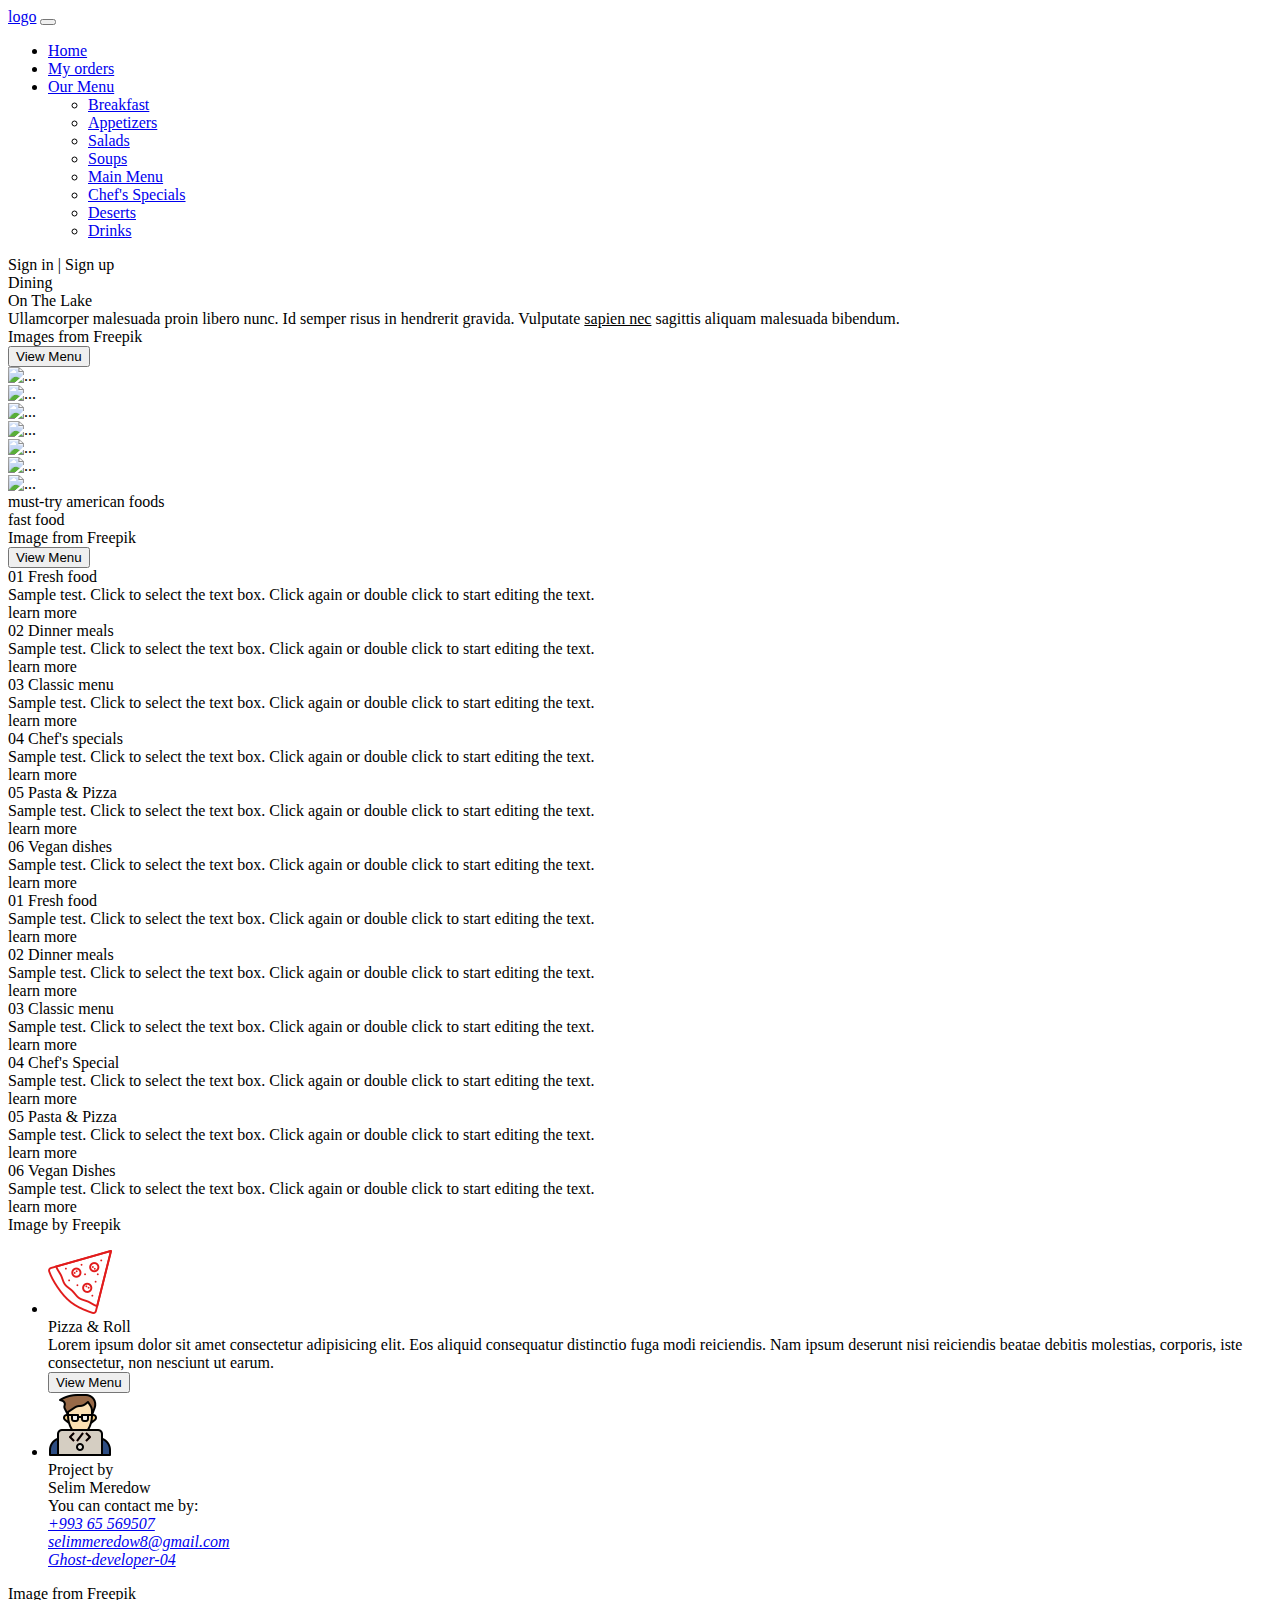
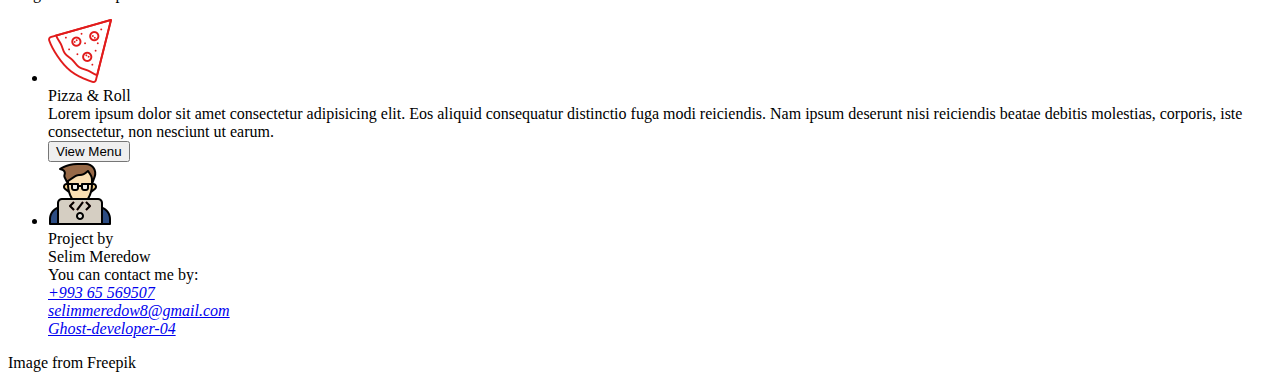
==== index.html @ cb2503ba "I have Finished. v1.0.0" ====
<!DOCTYPE html>
<html lang="en">
<head>
    <meta charset="UTF-8">
    <meta http-equiv="X-UA-Compatible" content="IE=edge">
    <meta name="viewport" content="width=device-width, initial-scale=1.0">
    <title>MB restaurant</title>
    <link rel="stylesheet" href="css/bootstrap.min.css">
    <link rel="stylesheet" href="aos/aos.css">
    <link rel="stylesheet" href="splide-js/dist/css/splide.min.css">
    <link rel="stylesheet" href="bootstrap-icons/font/bootstrap-icons.css">
    <link rel="stylesheet" href="css/style.css">
</head>
<body>
    <!-- Navbar -->
    <nav class="navbar navbar-expand-md logo">
        <div class="container-xl">
            <a class="navbar-brand opacity-25 size fw-bold" href="#">logo</a>
            <button class="navbar-toggler toggle-border" type="button" data-bs-toggle="collapse" data-bs-target="#navbarSupportedContent" aria-controls="navbarSupportedContent" aria-expanded="false" aria-label="Toggle navigation">
            <span class="navbar-toggler-icon"></span>
            </button>
            <div class="collapse navbar-collapse" id="navbarSupportedContent">
                <ul class="navbar-nav me-auto mb-2 mb-md-0">
                    <li class="nav-item">
                        <a class="nav-link active" aria-current="page" href="#">Home</a>
                    </li>
                    <li class="nav-item">
                        <a class="nav-link disabled" href="#">My orders</a>
                    </li>
                    <li class="nav-item dropdown">
                        <a class="nav-link dropdown-toggle" href="#" role="button" data-bs-toggle="dropdown" aria-expanded="false">
                        Our Menu
                        </a>
                        <ul class="dropdown-menu">
                            <li><a class="dropdown-item" href="#">Breakfast</a></li>
                            <li><a class="dropdown-item" href="#">Appetizers</a></li>
                            <li><a class="dropdown-item" href="#">Salads</a></li>
                            <li><a class="dropdown-item" href="#">Soups</a></li>
                            <li><a class="dropdown-item" href="#">Main Menu</a></li>
                            <li><a class="dropdown-item" href="#">Chef's Specials</a></li>
                            <li><a class="dropdown-item" href="#">Deserts</a></li>
                            <li><a class="dropdown-item" href="#">Drinks</a></li>
                        </ul>
                    </li>
                </ul>
                <div class="d-flex">
                    <div class="link-dark opacity-50">
                        Sign in <span class="opacity-100 px-2">|</span> Sign up
                    </div>
                </div>
            </div>
        </div>
    </nav>

    <!-- Block-1 -->
    <div class="container-xl pt-3">
        <div class="row justify-content-center align-items-center">
            <div class="col-12 col-md-6 order-1 order-md-0 text-center text-md-start pt-3 pt-md-0">
                <div class="display-1 text-danger fw-bold">
                    Dining
                </div>
                <div class="display-1 fw-bold">
                    On The Lake
                </div>
                <div class="h6 text-secondary pt-4">
                    Ullamcorper malesuada proin libero nunc. Id semper risus in hendrerit gravida. Vulputate <span class="link-underline-dark"><u>sapien nec</u></span> sagittis aliquam malesuada bibendum.
                </div>
                <div class="h6 text-secondary pt-2 pb-4">
                    Images from <span class="border-1 border-bottom border-dark">Freepik</span>
                </div>
                <div>
                    <button class="btn btn-danger btn-md rounded-pill px-3">View Menu</button>
                </div>
            </div>
            <div class="col-12 col-md-6 order-0 order-md-1">
                <img src="img/01.jpg" alt="..." class="img-fluid rounded-circle">
            </div>
        </div>
    </div>

    <!-- Block-2 -->
    <div class="container-xl py-3 pt-md-5">
        <div class="row justify-content-center align-items-center">
            <div class="col-6 col-md-3 ">
                <img src="img/0201.jpg" alt="..." class="img-fluid">
            </div>
            <div class="col-6 col-md-3">
                <img src="img/0202(edited).jpg" alt="..." class="img-fluid">
            </div>
            <div class="col-3 d-none d-md-block">
                <img src="img/0203.jpg" alt="..." class="img-fluid">
            </div>
            <div class="col-3 d-none d-md-block">
                <img src="img/0204.jpg" alt="..." class="img-fluid">
            </div>
        </div>
        <div class="row justify-content-center align-items-center d-md-none pt-3">
            <div class="col-6">
                <img src="img/0203.jpg" alt="..." class="img-fluid">
            </div>
            <div class="col-6">
                <img src="img/0204.jpg" alt="..." class="img-fluid">
            </div>
        </div>
    </div>

    <!-- Block-3 -->
    <div class="bg-image-1 py-5">
        <div class="container-xl py-5">
            <div class="row justify-content-start text-white py-5">
                <div class="col-8">
                    <div class="h3 text-uppercase fw-normal">
                        must-try american foods
                    </div>
                    <div class="display-1 fw-bold text-capitalize py-2">
                        fast food
                    </div>
                    <div class="h6 fw-normal py-3">
                        Image from <span class="border-bottom border-1 border-danger">Freepik</span>
                    </div>
                    <div>
                        <button class="btn btn-danger btn-md rounded-pill px-3">View Menu</button>
                    </div>
                </div>
            </div>
        </div>
    </div>

    <!-- Block-4 -->
    <div class="bg-image-2 py-5">
        <div class="container-xl pt-md-5">
            <div class="pt-md-5">
                <div class="pt-md-5">
                    <div class="pt-md-5">
                        <div class="pt-md-5">
                            <div class="pt-md-5">
                                <div class="pt-md-5">
                                    <div class="pt-md-5">
                                        <div class="pt-md-5">
                                            <div class="row justify-content-center align-items-center d-none d-md-flex" data-aos="fade-down">
                                                <div class="col-4 pt-3">
                                                    <div class="bg-dark px-4 py-3">
                                                        <div class="h5 fw-normal text-white text-capitalize">
                                                            <span class="display-4 bg-danger rounded-circle logo ps-1 pe-2 py-1">01 </span> <span class="ps-2">Fresh food</span>
                                                        </div>
                                                        <div class="h6 fw-normal text-light opacity-50 fst-italic pt-2 pb-3">
                                                            Sample test. Click to select the text box. Click again or double click to start editing the text.
                                                        </div>
                                                        <div class="text-white text-uppercase border-bottom border-1 border-white d-inline-block">
                                                            learn more
                                                        </div>
                                                    </div>
                                                </div>
                                                <div class="col-4 pt-3">
                                                    <div class="bg-dark px-4 py-3">
                                                        <div class="h5 fw-normal text-white text-capitalize">
                                                            <span class="display-4 bg-danger rounded-circle logo ps-1 pe-2 py-1">02 </span> <span class="ps-2">Dinner meals</span>
                                                        </div>
                                                        <div class="h6 fw-normal text-light opacity-50 fst-italic pt-2 pb-3">
                                                            Sample test. Click to select the text box. Click again or double click to start editing the text.
                                                        </div>
                                                        <div class="text-white text-uppercase border-bottom border-1 border-white d-inline-block">
                                                            learn more
                                                        </div>
                                                    </div>
                                                </div>
                                                <div class="col-4 pt-3">
                                                    <div class="bg-dark px-4 py-3">
                                                        <div class="h5 fw-normal text-white text-capitalize">
                                                            <span class="display-4 bg-danger rounded-circle logo ps-1 pe-2 py-1">03 </span> <span class="ps-2">Classic menu</span>
                                                        </div>
                                                        <div class="h6 fw-normal text-light opacity-50 fst-italic pt-2 pb-3">
                                                            Sample test. Click to select the text box. Click again or double click to start editing the text.
                                                        </div>
                                                        <div class="text-white text-uppercase border-bottom border-1 border-white d-inline-block">
                                                            learn more
                                                        </div>
                                                    </div>
                                                </div>
                                            </div>
                                            <div class="row justify-content-center align-items-center d-none d-md-flex pt-3" data-aos="fade-up">
                                                <div class="col-4 pt-3">
                                                    <div class="bg-dark px-4 py-3">
                                                        <div class="h5 fw-normal text-white text-capitalize">
                                                            <span class="display-4 bg-danger rounded-circle logo ps-1 pe-2 py-1">04 </span> <span class="ps-2">Chef's specials</span>
                                                        </div>
                                                        <div class="h6 fw-normal text-light opacity-50 fst-italic pt-2 pb-3">
                                                            Sample test. Click to select the text box. Click again or double click to start editing the text.
                                                        </div>
                                                        <div class="text-white text-uppercase border-bottom border-1 border-white d-inline-block">
                                                            learn more
                                                        </div>
                                                    </div>
                                                </div>
                                                <div class="col-4 pt-3">
                                                    <div class="bg-dark px-4 py-3">
                                                        <div class="h5 fw-normal text-white text-capitalize">
                                                            <span class="display-4 bg-danger rounded-circle logo ps-1 pe-2 py-1">05 </span> <span class="ps-2">Pasta & Pizza</span>
                                                        </div>
                                                        <div class="h6 fw-normal text-light opacity-50 fst-italic pt-2 pb-3">
                                                            Sample test. Click to select the text box. Click again or double click to start editing the text.
                                                        </div>
                                                        <div class="text-white text-uppercase border-bottom border-1 border-white d-inline-block">
                                                            learn more
                                                        </div>
                                                    </div>
                                                </div>
                                                <div class="col-4 pt-3">
                                                    <div class="bg-dark px-4 py-3">
                                                        <div class="h5 fw-normal text-white text-capitalize">
                                                            <span class="display-4 bg-danger rounded-circle logo ps-1 pe-2 py-1">06 </span> <span class="ps-2">Vegan dishes</span>
                                                        </div>
                                                        <div class="h6 fw-normal text-light opacity-50 fst-italic pt-2 pb-3">
                                                            Sample test. Click to select the text box. Click again or double click to start editing the text.
                                                        </div>
                                                        <div class="text-white text-uppercase border-bottom border-1 border-white d-inline-block">
                                                            learn more
                                                        </div>
                                                    </div>
                                                </div>
                                            </div>
                                            <!-- Phone version -->
                                            <div class="row justify-content-start d-md-none" data-aos="fade-right">
                                                <div class="col-8 col-md-4 pt-3">
                                                    <div class="bg-dark px-4 py-3">
                                                        <div class="h3 fw-normal text-white text-capitalize">
                                                            <span class="display-4 bg-danger rounded-circle logo ps-1 pe-2 py-1">01 </span> <span class="ps-2">Fresh food</span>
                                                        </div>
                                                        <div class="h6 fw-normal text-light opacity-50 fst-italic pt-2 pb-3">
                                                            Sample test. Click to select the text box. Click again or double click to start editing the text.
                                                        </div>
                                                        <div class="text-white text-uppercase border-bottom border-1 border-white d-inline-block">
                                                            learn more
                                                        </div>
                                                    </div>
                                                </div>
                                            </div>
                                            <div class="row justify-content-end d-md-none" data-aos="fade-left">
                                                <div class="col-8 col-md-4 pt-3">
                                                    <div class="bg-dark px-4 py-3">
                                                        <div class="h3 fw-normal text-white text-capitalize">
                                                            <span class="display-4 bg-danger rounded-circle logo ps-1 pe-2 py-1">02 </span> <span class="ps-2">Dinner meals</span>
                                                        </div>
                                                        <div class="h6 fw-normal text-light opacity-50 fst-italic pt-2 pb-3">
                                                            Sample test. Click to select the text box. Click again or double click to start editing the text.
                                                        </div>
                                                        <div class="text-white text-uppercase border-bottom border-1 border-white d-inline-block">
                                                            learn more
                                                        </div>
                                                    </div>
                                                </div>
                                            </div>
                                            <div class="row justify-content-start d-md-none" data-aos="fade-right">
                                                <div class="col-8 col-md-4 pt-3">
                                                    <div class="bg-dark px-4 py-3">
                                                        <div class="h3 fw-normal text-white text-capitalize">
                                                            <span class="display-4 bg-danger rounded-circle logo ps-1 pe-2 py-1">03 </span> <span class="ps-2">Classic menu</span>
                                                        </div>
                                                        <div class="h6 fw-normal text-light opacity-50 fst-italic pt-2 pb-3">
                                                            Sample test. Click to select the text box. Click again or double click to start editing the text.
                                                        </div>
                                                        <div class="text-white text-uppercase border-bottom border-1 border-white d-inline-block">
                                                            learn more
                                                        </div>
                                                    </div>
                                                </div>
                                            </div>
                                            <div class="row justify-content-end d-md-none" data-aos="fade-left">
                                                <div class="col-8 col-md-4 pt-3">
                                                    <div class="bg-dark px-4 py-3">
                                                        <div class="h3 fw-normal text-white text-capitalize">
                                                            <span class="display-4 bg-danger rounded-circle logo ps-1 pe-2 py-1">04 </span> <span class="ps-2">Chef's Special</span>
                                                        </div>
                                                        <div class="h6 fw-normal text-light opacity-50 fst-italic pt-2 pb-3">
                                                            Sample test. Click to select the text box. Click again or double click to start editing the text.
                                                        </div>
                                                        <div class="text-white text-uppercase border-bottom border-1 border-white d-inline-block">
                                                            learn more
                                                        </div>
                                                    </div>
                                                </div>
                                            </div>
                                            <div class="row justify-content-start d-md-none" data-aos="fade-right">
                                                <div class="col-8 col-md-4 pt-3">
                                                    <div class="bg-dark px-4 py-3">
                                                        <div class="h3 fw-normal text-white text-capitalize">
                                                            <span class="display-4 bg-danger rounded-circle logo ps-1 pe-2 py-1">05 </span> <span class="ps-2">Pasta & Pizza</span>
                                                        </div>
                                                        <div class="h6 fw-normal text-light opacity-50 fst-italic pt-2 pb-3">
                                                            Sample test. Click to select the text box. Click again or double click to start editing the text.
                                                        </div>
                                                        <div class="text-white text-uppercase border-bottom border-1 border-white d-inline-block">
                                                            learn more
                                                        </div>
                                                    </div>
                                                </div>
                                            </div>
                                            <div class="row justify-content-end d-md-none" data-aos="fade-left">
                                                <div class="col-8 col-md-4 pt-3">
                                                    <div class="bg-dark px-4 py-3">
                                                        <div class="h3 fw-normal text-white text-capitalize">
                                                            <span class="display-4 bg-danger rounded-circle logo ps-1 pe-2 py-1">06 </span> <span class="ps-2">Vegan Dishes</span>
                                                        </div>
                                                        <div class="h6 fw-normal text-light opacity-50 fst-italic pt-2 pb-3">
                                                            Sample test. Click to select the text box. Click again or double click to start editing the text.
                                                        </div>
                                                        <div class="text-white text-uppercase border-bottom border-1 border-white d-inline-block">
                                                            learn more
                                                        </div>
                                                    </div>
                                                </div>
                                            </div>
                                            <div class="text-center opacity-50 text-white h6 pt-3">
                                                Image by <span class="border-bottom border-1 border-white">Freepik</span>
                                            </div>
                                        </div>
                                    </div>
                                </div>
                            </div>
                        </div>
                    </div>
                </div>
            </div>
        </div>
    </div>

    <!-- Block-5 -->
    <div class="bg-image-3 py-5 d-none d-md-block">
        <div class="container-xl">
            <div class="row justify-content-start">
                <div class="col-5">
                    <div class="bg-light pt-5 pb-3">
                        <section id="image-carousel" class="splide" aria-label="Beautiful Images">
                            <div class="splide__track">
                                <ul class="splide__list">
                                    <li class="splide__slide text-center" data-splide-interval="5000">
                                        <div>
                                            <img src="img/pizza.png" alt="..." class="img-fluid">
                                        </div>
                                        <div class="h5 fw-bold py-3">
                                            Pizza & Roll
                                        </div>
                                        <div class="row justify-content-center">
                                            <div class="col-7">
                                                Lorem ipsum dolor sit amet consectetur adipisicing elit. Eos aliquid consequatur distinctio fuga modi reiciendis. Nam ipsum deserunt nisi reiciendis beatae debitis molestias, corporis, iste consectetur, non nesciunt ut earum.
                                            </div>
                                        </div>
                                        <div class="py-5">
                                            <button class="btn btn-outline-danger border-2 rounded-5 text-uppercase text-black px-3">View Menu</button>
                                        </div>
                                    </li>
                                    <li class="splide__slide text-center" data-splide-interval="5000">
                                        <div>
                                            <img src="img/coding.png" alt="..." class="img-fluid">
                                        </div>
                                        <div class="h4 pt-3">
                                            Project by
                                        </div>
                                        <div class="text-danger border-1 border-bottom border-danger h3 d-inline-block">
                                            Selim Meredow
                                        </div>
                                        <div class="h5 pt-5">
                                            You can contact me by:
                                        </div>
                                        <div class="h5 pt-3">
                                            <a href="tel:+99365569507" class="text-decoration-none text-success"><i class="bi bi-telephone-fill"> +993 65 569507</i></a>
                                        </div>
                                        <div class="h5 pt-3">
                                            <a href="mailto:selimmeredow8@gmail.com" class="text-decoration-none text-danger"><i class="bi bi-envelope-at"> selimmeredow8@gmail.com</i></a>
                                        </div>
                                        <div class="h5 pt-3">
                                            <a href="https://github.com/Ghost-developer-04" target="_blank" class="text-decoration-none text-primary"><i class="bi bi-github"> Ghost-developer-04</i></a>
                                        </div>
                                    </li>
                                </ul>
                            </div>
                        </section>
                    </div>
                </div>
            </div>
            <div class="h6 text-white pt-3">
                Image from <span class="border-1 border-bottom border-danger">Freepik</span>
            </div>
        </div>
    </div>
    <!-- Phone version -->
    <div class="bg-image-3 d-md-none">
        <div class="bg-dark bg-opacity-75 py-5">
            <div class="row justify-content-center">
                <div class="col-12">
                    <section id="image-carousel-2" class="splide" aria-label="Beautiful Images">
                        <div class="splide__track">
                            <ul class="splide__list">
                                <li class="splide__slide text-center text-white">
                                    <div>
                                        <img src="img/pizza.png" alt="..." class="img-fluid">
                                    </div>
                                    <div class="h5 fw-bold py-3">
                                        Pizza & Roll
                                    </div>
                                    <div class="row justify-content-center">
                                        <div class="col-7">
                                            Lorem ipsum dolor sit amet consectetur adipisicing elit. Eos aliquid consequatur distinctio fuga modi reiciendis. Nam ipsum deserunt nisi reiciendis beatae debitis molestias, corporis, iste consectetur, non nesciunt ut earum.
                                        </div>
                                    </div>
                                    <div class="py-5">
                                        <button class="btn btn-outline-danger border-3 rounded-5 text-uppercase text-light px-3">View Menu</button>
                                    </div>
                                </li>
                                <li class="splide__slide text-center text-light">
                                    <div>
                                        <img src="img/coding.png" alt="..." class="img-fluid">
                                    </div>
                                    <div class="h4 pt-3">
                                        Project by
                                    </div>
                                    <div class="text-danger border-1 border-bottom border-danger h3 d-inline-block">
                                        Selim Meredow
                                    </div>
                                    <div class="h5 pt-5">
                                        You can contact me by:
                                    </div>
                                    <div class="h5 pt-3">
                                        <a href="tel:+99365569507" class="text-decoration-none text-success"><i class="bi bi-telephone-fill"> +993 65 569507</i></a>
                                    </div>
                                    <div class="h5 pt-3">
                                        <a href="mailto:selimmeredow8@gmail.com" class="text-decoration-none text-danger"><i class="bi bi-envelope-at"> selimmeredow8@gmail.com</i></a>
                                    </div>
                                    <div class="h5 pt-3">
                                        <a href="https://github.com/Ghost-developer-04" target="_blank" class="text-decoration-none text-primary"><i class="bi bi-github"> Ghost-developer-04</i></a>
                                    </div>
                                </li>
                            </ul>
                        </div>
                    </section>
                </div>
                <div class="h6 text-white text-center pt-5">
                    Image from <span class="border-1 border-bottom border-danger">Freepik</span>
                </div>
            </div>
        </div>
    </div>

    <script src="js/bootstrap.bundle.min.js"></script>
    <script src="aos/aos.js"></script>
    <script src="splide-js/dist/js/splide.min.js"></script>

    <script>
        AOS.init()
    </script>

    <script>
        new Splide( '#image-carousel', {
            type: "loop",
            autoplay: "play",
            pauseOnHover: true
        } ).mount();
    </script>

    <script>
        new Splide( '#image-carousel-2', {
            type: "loop",
            drag: "free",
            snap: true
        } ).mount();
    </script>
</body>
</html>
---- css/style.css ----
@font-face {
    font-family: "ChocolateCovered";
    src: url(../fonts/Chocolate\ Covered\ Raindrops.ttf);
}

.logo {
    font-family: ChocolateCovered, serif;
}

.toggle-border {
    --bs-navbar-toggler-border-color: none;
}

.size {
    --bs-navbar-brand-font-size: 2rem;
}

.bg-image-1 {
    background: url(../img/03.jpg);
    background-position: center;
    background-repeat: no-repeat;
    background-size: cover;
}

.bg-image-2 {
    background: url(../img/04.jpg);
    background-position: center;
    background-repeat: no-repeat;
    background-size: cover;
}

.bg-image-3 {
    background: url(../img/05.jpg);
    background-position: center;
    background-repeat: no-repeat;
    background-size: cover;
}
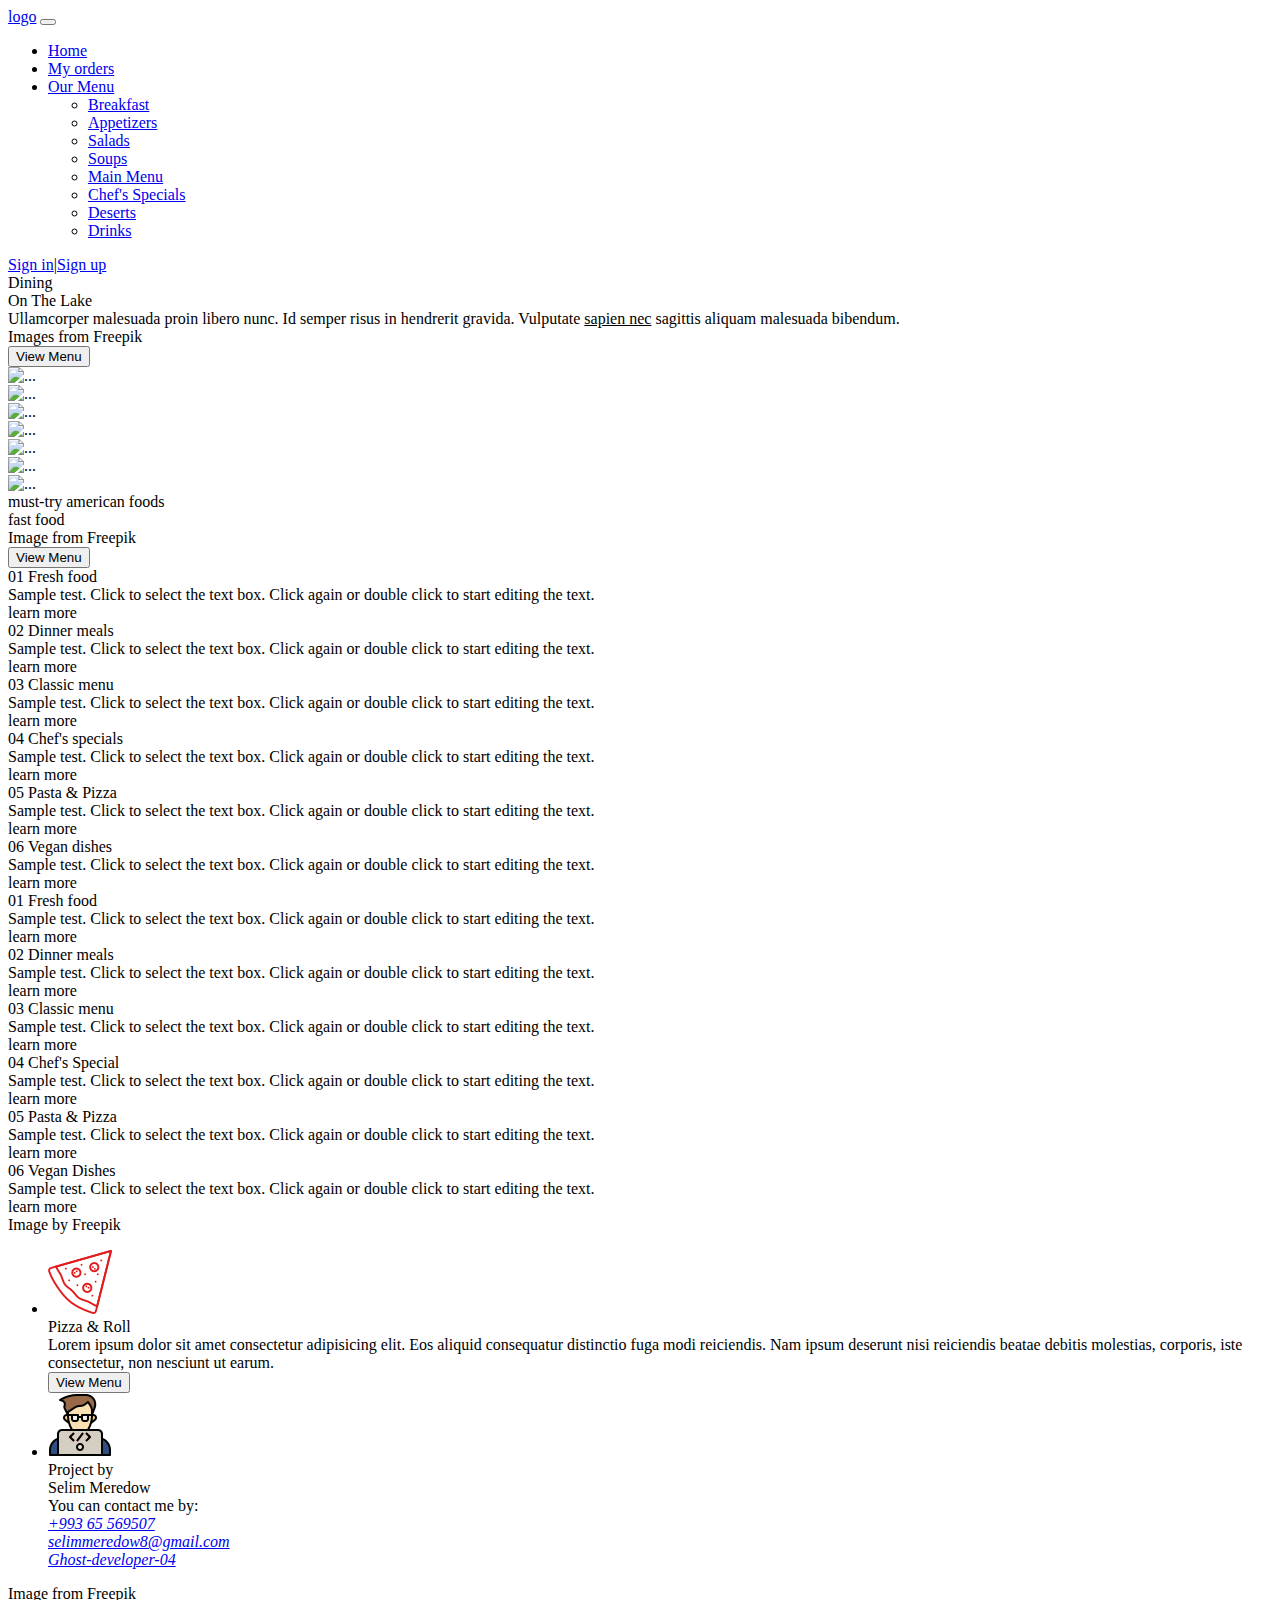
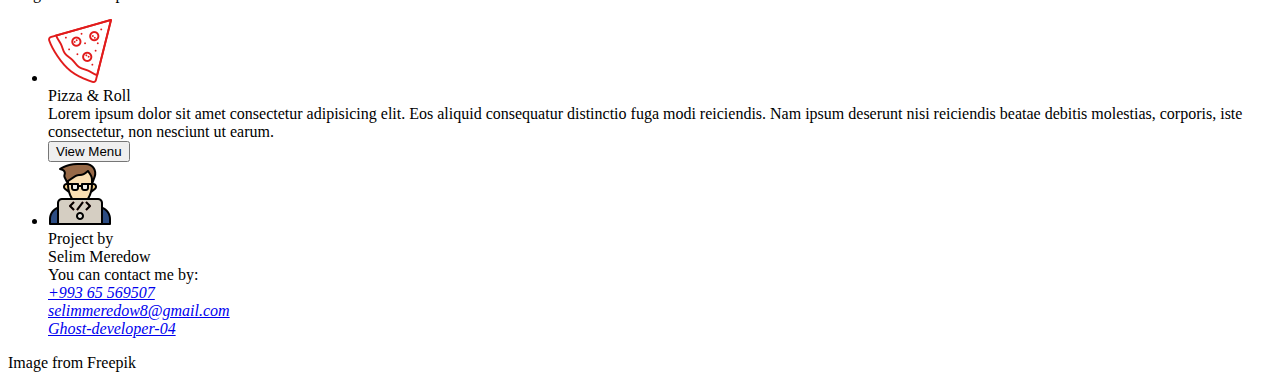
==== commit f93b8c36: "Sign-in added. v1.0.4" ====
--- a/index.html
+++ b/index.html
@@ -10,10 +10,11 @@
     <link rel="stylesheet" href="splide-js/dist/css/splide.min.css">
     <link rel="stylesheet" href="bootstrap-icons/font/bootstrap-icons.css">
     <link rel="stylesheet" href="css/style.css">
+    <link rel="shortcut icon" href="img/favicon.ico" type="image/x-icon">
 </head>
 <body>
     <!-- Navbar -->
-    <nav class="navbar navbar-expand-md logo">
+    <nav class="h3 navbar navbar-expand-md logo">
         <div class="container-xl">
             <a class="navbar-brand opacity-25 size fw-bold" href="#">logo</a>
             <button class="navbar-toggler toggle-border" type="button" data-bs-toggle="collapse" data-bs-target="#navbarSupportedContent" aria-controls="navbarSupportedContent" aria-expanded="false" aria-label="Toggle navigation">
@@ -45,7 +46,7 @@
                 </ul>
                 <div class="d-flex">
                     <div class="link-dark opacity-50">
-                        Sign in <span class="opacity-100 px-2">|</span> Sign up
+                        <a href="sign-in/Sign-in.html">Sign in</a><span class="opacity-100 px-2">|</span><a href="sign-in/Sign-up.html">Sign up</a>
                     </div>
                 </div>
             </div>
@@ -128,7 +129,7 @@
 
     <!-- Block-4 -->
     <div class="bg-image-2 py-5">
-        <div class="container-xl pt-md-5">
+        <div class="container-xl pt-md-5 d-none d-md-block">
             <div class="pt-md-5">
                 <div class="pt-md-5">
                     <div class="pt-md-5">
@@ -219,100 +220,6 @@
                                                     </div>
                                                 </div>
                                             </div>
-                                            <!-- Phone version -->
-                                            <div class="row justify-content-start d-md-none" data-aos="fade-right">
-                                                <div class="col-8 col-md-4 pt-3">
-                                                    <div class="bg-dark px-4 py-3">
-                                                        <div class="h3 fw-normal text-white text-capitalize">
-                                                            <span class="display-4 bg-danger rounded-circle logo ps-1 pe-2 py-1">01 </span> <span class="ps-2">Fresh food</span>
-                                                        </div>
-                                                        <div class="h6 fw-normal text-light opacity-50 fst-italic pt-2 pb-3">
-                                                            Sample test. Click to select the text box. Click again or double click to start editing the text.
-                                                        </div>
-                                                        <div class="text-white text-uppercase border-bottom border-1 border-white d-inline-block">
-                                                            learn more
-                                                        </div>
-                                                    </div>
-                                                </div>
-                                            </div>
-                                            <div class="row justify-content-end d-md-none" data-aos="fade-left">
-                                                <div class="col-8 col-md-4 pt-3">
-                                                    <div class="bg-dark px-4 py-3">
-                                                        <div class="h3 fw-normal text-white text-capitalize">
-                                                            <span class="display-4 bg-danger rounded-circle logo ps-1 pe-2 py-1">02 </span> <span class="ps-2">Dinner meals</span>
-                                                        </div>
-                                                        <div class="h6 fw-normal text-light opacity-50 fst-italic pt-2 pb-3">
-                                                            Sample test. Click to select the text box. Click again or double click to start editing the text.
-                                                        </div>
-                                                        <div class="text-white text-uppercase border-bottom border-1 border-white d-inline-block">
-                                                            learn more
-                                                        </div>
-                                                    </div>
-                                                </div>
-                                            </div>
-                                            <div class="row justify-content-start d-md-none" data-aos="fade-right">
-                                                <div class="col-8 col-md-4 pt-3">
-                                                    <div class="bg-dark px-4 py-3">
-                                                        <div class="h3 fw-normal text-white text-capitalize">
-                                                            <span class="display-4 bg-danger rounded-circle logo ps-1 pe-2 py-1">03 </span> <span class="ps-2">Classic menu</span>
-                                                        </div>
-                                                        <div class="h6 fw-normal text-light opacity-50 fst-italic pt-2 pb-3">
-                                                            Sample test. Click to select the text box. Click again or double click to start editing the text.
-                                                        </div>
-                                                        <div class="text-white text-uppercase border-bottom border-1 border-white d-inline-block">
-                                                            learn more
-                                                        </div>
-                                                    </div>
-                                                </div>
-                                            </div>
-                                            <div class="row justify-content-end d-md-none" data-aos="fade-left">
-                                                <div class="col-8 col-md-4 pt-3">
-                                                    <div class="bg-dark px-4 py-3">
-                                                        <div class="h3 fw-normal text-white text-capitalize">
-                                                            <span class="display-4 bg-danger rounded-circle logo ps-1 pe-2 py-1">04 </span> <span class="ps-2">Chef's Special</span>
-                                                        </div>
-                                                        <div class="h6 fw-normal text-light opacity-50 fst-italic pt-2 pb-3">
-                                                            Sample test. Click to select the text box. Click again or double click to start editing the text.
-                                                        </div>
-                                                        <div class="text-white text-uppercase border-bottom border-1 border-white d-inline-block">
-                                                            learn more
-                                                        </div>
-                                                    </div>
-                                                </div>
-                                            </div>
-                                            <div class="row justify-content-start d-md-none" data-aos="fade-right">
-                                                <div class="col-8 col-md-4 pt-3">
-                                                    <div class="bg-dark px-4 py-3">
-                                                        <div class="h3 fw-normal text-white text-capitalize">
-                                                            <span class="display-4 bg-danger rounded-circle logo ps-1 pe-2 py-1">05 </span> <span class="ps-2">Pasta & Pizza</span>
-                                                        </div>
-                                                        <div class="h6 fw-normal text-light opacity-50 fst-italic pt-2 pb-3">
-                                                            Sample test. Click to select the text box. Click again or double click to start editing the text.
-                                                        </div>
-                                                        <div class="text-white text-uppercase border-bottom border-1 border-white d-inline-block">
-                                                            learn more
-                                                        </div>
-                                                    </div>
-                                                </div>
-                                            </div>
-                                            <div class="row justify-content-end d-md-none" data-aos="fade-left">
-                                                <div class="col-8 col-md-4 pt-3">
-                                                    <div class="bg-dark px-4 py-3">
-                                                        <div class="h3 fw-normal text-white text-capitalize">
-                                                            <span class="display-4 bg-danger rounded-circle logo ps-1 pe-2 py-1">06 </span> <span class="ps-2">Vegan Dishes</span>
-                                                        </div>
-                                                        <div class="h6 fw-normal text-light opacity-50 fst-italic pt-2 pb-3">
-                                                            Sample test. Click to select the text box. Click again or double click to start editing the text.
-                                                        </div>
-                                                        <div class="text-white text-uppercase border-bottom border-1 border-white d-inline-block">
-                                                            learn more
-                                                        </div>
-                                                    </div>
-                                                </div>
-                                            </div>
-                                            <div class="text-center opacity-50 text-white h6 pt-3">
-                                                Image by <span class="border-bottom border-1 border-white">Freepik</span>
-                                            </div>
                                         </div>
                                     </div>
                                 </div>
@@ -321,6 +228,103 @@
                     </div>
                 </div>
             </div>
+        </div>
+
+        <!-- Phone version -->
+        <div class="overflow-hidden pt-5">
+            <div class="row justify-content-start d-md-none g-0" data-aos="fade-right">
+                <div class="col-8 col-md-4 pt-3">
+                    <div class="bg-dark px-4 py-3">
+                        <div class="h3 fw-normal text-white text-capitalize">
+                            <span class="display-4 bg-danger rounded-circle logo ps-1 pe-2 py-1">01 </span> <span class="ps-md-2">Fresh food</span>
+                        </div>
+                        <div class="small fw-normal text-light opacity-50 fst-italic pt-2 pb-3">
+                            Sample test. Click to select the text box. Click again or double click to start editing the text.
+                        </div>
+                        <div class="text-white text-uppercase border-bottom border-1 border-white d-inline-block">
+                            learn more
+                        </div>
+                    </div>
+                </div>
+            </div>
+            <div class="row justify-content-end d-md-none g-0" data-aos="fade-left">
+                <div class="col-8 col-md-4 pt-3">
+                    <div class="bg-dark px-4 py-3">
+                        <div class="h3 fw-normal text-white text-capitalize">
+                            <span class="display-4 bg-danger rounded-circle logo ps-1 pe-2 py-1">02 </span> <span class="ps-md-2">Dinner meals</span>
+                        </div>
+                        <div class="small fw-normal text-light opacity-50 fst-italic pt-2 pb-3">
+                            Sample test. Click to select the text box. Click again or double click to start editing the text.
+                        </div>
+                        <div class="text-white text-uppercase border-bottom border-1 border-white d-inline-block">
+                            learn more
+                        </div>
+                    </div>
+                </div>
+            </div>
+            <div class="row justify-content-start d-md-none g-0" data-aos="fade-right">
+                <div class="col-8 col-md-4 pt-3">
+                    <div class="bg-dark px-4 py-3">
+                        <div class="h3 fw-normal text-white text-capitalize">
+                            <span class="display-4 bg-danger rounded-circle logo ps-1 pe-2 py-1">03 </span> <span class="ps-2">Classic menu</span>
+                        </div>
+                        <div class="small fw-normal text-light opacity-50 fst-italic pt-2 pb-3">
+                            Sample test. Click to select the text box. Click again or double click to start editing the text.
+                        </div>
+                        <div class="text-white text-uppercase border-bottom border-1 border-white d-inline-block">
+                            learn more
+                        </div>
+                    </div>
+                </div>
+            </div>
+            <div class="row justify-content-end d-md-none g-0" data-aos="fade-left">
+                <div class="col-8 col-md-4 pt-3">
+                    <div class="bg-dark px-4 py-3">
+                        <div class="h3 fw-normal text-white text-capitalize">
+                            <span class="display-4 bg-danger rounded-circle logo ps-1 pe-2 py-1">04 </span> <span class="ps-2">Chef's Special</span>
+                        </div>
+                        <div class="small fw-normal text-light opacity-50 fst-italic pt-2 pb-3">
+                            Sample test. Click to select the text box. Click again or double click to start editing the text.
+                        </div>
+                        <div class="text-white text-uppercase border-bottom border-1 border-white d-inline-block">
+                            learn more
+                        </div>
+                    </div>
+                </div>
+            </div>
+            <div class="row justify-content-start d-md-none g-0" data-aos="fade-right">
+                <div class="col-8 col-md-4 pt-3">
+                    <div class="bg-dark px-4 py-3">
+                        <div class="h3 fw-normal text-white text-capitalize">
+                            <span class="display-4 bg-danger rounded-circle logo ps-1 pe-2 py-1">05 </span> <span class="ps-2">Pasta & Pizza</span>
+                        </div>
+                        <div class="small fw-normal text-light opacity-50 fst-italic pt-2 pb-3">
+                            Sample test. Click to select the text box. Click again or double click to start editing the text.
+                        </div>
+                        <div class="text-white text-uppercase border-bottom border-1 border-white d-inline-block">
+                            learn more
+                        </div>
+                    </div>
+                </div>
+            </div>
+            <div class="row justify-content-end d-md-none g-0" data-aos="fade-left">
+                <div class="col-8 col-md-4 pt-3">
+                    <div class="bg-dark px-4 py-3">
+                        <div class="h3 fw-normal text-white text-capitalize">
+                            <span class="display-4 bg-danger rounded-circle logo ps-1 pe-2 py-1">06 </span> <span class="ps-2">Vegan Dishes</span>
+                        </div>
+                        <div class="small fw-normal text-light opacity-50 fst-italic pt-2 pb-3">
+                            Sample test. Click to select the text box. Click again or double click to start editing the text.
+                        </div>
+                        <div class="text-white text-uppercase border-bottom border-1 border-white d-inline-block">
+                            learn more
+                        </div>
+                    </div>
+                </div>
+            </div>
+        </div>
+        <div class="text-center opacity-50 text-white h6 pt-3">
+            Image by <span class="border-bottom border-1 border-white">Freepik</span>
         </div>
     </div>
 
@@ -386,12 +390,12 @@
     <!-- Phone version -->
     <div class="bg-image-3 d-md-none">
         <div class="bg-dark bg-opacity-75 py-5">
-            <div class="row justify-content-center">
+            <div class="row justify-content-center g-0">
                 <div class="col-12">
                     <section id="image-carousel-2" class="splide" aria-label="Beautiful Images">
                         <div class="splide__track">
                             <ul class="splide__list">
-                                <li class="splide__slide text-center text-white">
+                                <li class="splide__slide text-center text-white" data-splide-interval="5000">
                                     <div>
                                         <img src="img/pizza.png" alt="..." class="img-fluid">
                                     </div>
@@ -407,17 +411,17 @@
                                         <button class="btn btn-outline-danger border-3 rounded-5 text-uppercase text-light px-3">View Menu</button>
                                     </div>
                                 </li>
-                                <li class="splide__slide text-center text-light">
+                                <li class="splide__slide text-center text-light" data-splide-interval="5000">
                                     <div>
                                         <img src="img/coding.png" alt="..." class="img-fluid">
                                     </div>
-                                    <div class="h4 pt-3">
+                                    <div class="h5 pt-3">
                                         Project by
                                     </div>
                                     <div class="text-danger border-1 border-bottom border-danger h3 d-inline-block">
                                         Selim Meredow
                                     </div>
-                                    <div class="h5 pt-5">
+                                    <div class="h6 pt-5">
                                         You can contact me by:
                                     </div>
                                     <div class="h5 pt-3">
@@ -460,8 +464,8 @@
     <script>
         new Splide( '#image-carousel-2', {
             type: "loop",
-            drag: "free",
-            snap: true
+            autoplay: "play",
+            pauseOnHover: true
         } ).mount();
     </script>
 </body>
